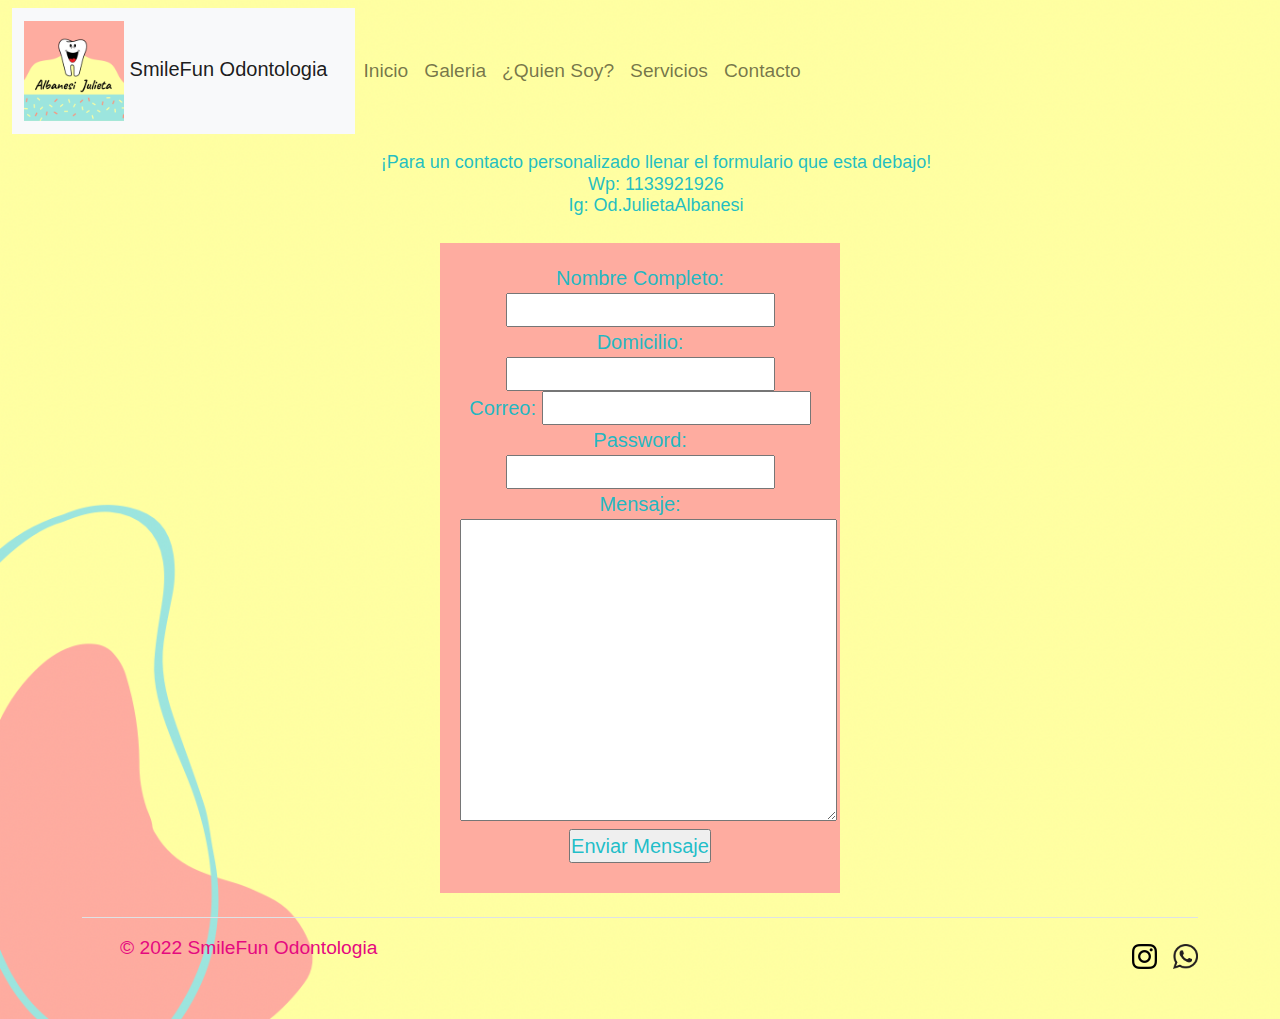
==== contacto.html @ c2e3c7f0 "primer commit" ====
<!DOCTYPE html>
<html lang="en">
<head>
    <link rel="icon" type="image/png" sizes="16x16" href="images/favicon.ico">
    <meta charset="UTF-8">
    <meta http-equiv="X-UA-Compatible" content="IE=edge">
    <meta name="viewport" content="width=device-width, initial-scale=1.0">
    <title>SmileFun Odontologia</title>
    <!--- BOOTSTRAPS LOCAL-->
    <link rel="stylesheet" href="css/bootstrap.css">
    <link rel="stylesheet" href="css/styles.css">
</head>
<body class="fondo">
<main>

<nav class="nav navbar navbar-expand-lg navbar-light ">
    <div class="container-fluid">  
        <nav class="navbar navbar-light bg-light">
            <div class="container">
              <a class="navbar-brand" href="index.html">
                <img src="./images/iconojb.png" height="100"/> SmileFun Odontologia
              </a>
            </div>
          </nav>

        <button class="navbar-toggler" type="button" data-bs-toggle="collapse" data-bs-target="#navbarNavDropdown" aria-controls="navbarNavDropdown" aria-expanded="false" aria-label="Toggle navigation">
        <span class="navbar-toggler-icon"></span>
        </button>
          <div class="collapse navbar-collapse" id="navbarNavDropdown">
            <ul class="navbar-nav">
                <li class="nav-item">
                    <a class="nav-link" href="index.html">Inicio</a>
                  </li>
              <li class="nav-item">
                <a class="nav-link" href="galeria.html">Galeria</a>
              </li>
              <li class="nav-item">
                <a class="nav-link" href="quiensoy.html">¿Quien Soy?</a>
              </li>
              <li class="nav-item">
                <a class="nav-link" href="servicios.html">Servicios</a>
              </li>
              <li class="nav-item">
                <a class="nav-link" href="contacto.html">Contacto</a>
              </li>
            </ul>
        </div>
        </div>
      </nav>
    </header>  
    <ul>
        <h2>
            ¡Para un contacto personalizado llenar el formulario que esta debajo!
           <li> Wp: 1133921926 </li> 
        <li> Ig: Od.JulietaAlbanesi </li>
        
    </h2>
    </ul>
    <form action="">
    <label for="nombrecompleto">Nombre Completo: </label>
    <input type="text"name="nombrecompleto"><br>
    <label for="domicilio">Domicilio: </label>
    <input type="text" name="domicilio"><br>
    <label for="correo">Correo:</label>
    <input type="email" name="correo" ><br>
    <label for="contraseña">Password:</label>
    <input type="password" name="contraseña" ><br>
    <label for="mensaje">Mensaje:</label><br>
    <textarea name="mensaje"cols="30" rows="10"></textarea>
    <br>
    <input type="submit" value="Enviar Mensaje">
    </form>

      <div class="container">
        <footer class="d-flex flex-wrap justify-content-between align-items-center py-3 my-4 border-top">
          <div class="col-md-4 d-flex align-items-center">
            <a href="/" class="mb-3 me-2 mb-md-0 text-muted text-decoration-none lh-1">
              <svg class="bi" width="30" height="24"><use xlink:href="#bootstrap"/></svg>
            </a>
            <span class="text-muted"><p>&copy; 2022 SmileFun Odontologia</p></span>
          </div>
          <ul class="nav col-md-4 justify-content-end list-unstyled d-flex">
          <li class="ms-3"><a class="text-muted" href="https://www.instagram.com/od.albanesijulieta/" target="_blank"><img src="images/logoig.png" height="25" width="25"></a></li>
          <li class="ms-3"><a class="text-muted" href="https://wa.me/+541133921926" target="_blank"><img src="images/logowp.png" height="25" width="25"></a></li>
          </ul>
        </footer>
    </div>
    <!---JavaScript BOTSTRAP-->
<script src="js/bootstrap.js"></script>
</body>
</html>
---- css/styles.css ----
@import url('https://fonts.googleapis.com/css2?family=Zen+Maru+Gothic:wght@500&display=swap');
*{
    margin: 0;
    padding: 0;
    font-family: 'Nunito', sans-serif;
    color: #0cb9c5ec;
}
.fondo{
    background-image: url(../images/fondo.png);
    background-repeat: no-repeat;
    background-size: cover;
}
.img{
    border-radius: 2rem;
    border-color: #ca076f;
    border-width: 0.2rem;
    border-style: solid;
}
.spanpp{
    font-size: 2rem;
    margin-left: 2rem;
    text-align: center ;
}
.carrousel{
    display: grid;
    grid-template-columns: repeat(3,5fr);
    justify-content: center;
    margin: 2rem;
    transition-duration: 2s;
}

header{ 
    margin: 50px;
    height: 100px;
    background-repeat: no-repeat;
    background-position: center center;
    background-color: transparent;
}



/*      GALERIA     */
.gallery{
    text-align: center;
    font-size: 3rem;
    color: #e5097f;
}
.grid_gallery{
    display: flex;
    flex-wrap: wrap;
    justify-content: center;
    margin: 5rem 2rem 5rem 2rem;
}
.grid_gallery img{
    margin: 2rem;
    height:20rem;
    width: 20rem;
    border-radius: 2rem;
    border-color: #e5097f;
    border-width: 0.2rem;
    border-style: solid;
}

footer div{
    display: grid;
    grid-template-columns: repeat(2,1fr);
}
    footer span img{
        height: 1.5rem;
        width: 1.5rem;
    }
    footer span p{
        font-size: 1.2rem;
        color: #e5097f;
    }
/*      RESPONSIVE DESIGN   */
@media (min-width:1200px){
    header h1{
        font-size: 4rem
    }
    header h2{
        font-size: 2rem;
    }
    main nav div ul{
        font-size: 1.2rem;
    }
    footer{
        font-size: 1.2rem;
    }
}
@media (min-width:1024px) and (max-width:1199px){
    header h1{
        font-size: 3rem;
        margin-left: 7rem;
    }
    header h2{
        font-size: 1rem;
        margin-left: 7rem;
    }
    header img{
        height: 4rem;
        width: 4rem;
        border-radius: 2rem 0.5rem;
        border-width: 0.3rem;
        margin-top: 1rem;
    }
    main nav div ul{
        font-size: 1.1rem;
    }
    footer{
        font-size: 1.1rem;
    }
}
@media (min-width:768px) and (max-width:1023px){
    header h1{
        font-size: 2.5rem;
        margin-left: 6rem;
    }
    header h2{
        font-size: 0.8rem;
        margin-left: 6rem;
    }
    header img{
        height: 3.5rem;
        width: 3.5rem;
        border-radius: 2rem 0.5rem;
        border-width: 0.3rem;
        margin-top: 1rem;
    }
    main nav div ul{
        font-size: 1rem;
    }
    footer{
        font-size: 1rem;
    }
}
@media (min-width:480px) and (max-width:767px){
    header h1{
        font-size: 2rem;
        margin-left: 5rem;
    }
    header h2{
        font-size: 0.5rem;
        margin-left: 5rem;
    }
    header img{
        height: 2.5rem;
        width: 2.5rem;
        border-radius: 2rem 0.5rem;
        border-width: 0.3rem;
        margin-top: 1rem;
    }
    main nav div ul{
        font-size: 0.8rem;
    }
    footer{
        font-size: 0.8rem;
    }
}

form{
    color: #2eb99b;
    text-align: center ;
    list-style: none;
    font-size: 20px;
    position:initial;
  width  : 400px;
  height : 650px;
  margin : auto;
  padding: 1em;
  box-sizing:border-box;
  background : #feaca0 url(background.jpg);
}
ul h2{
    font-size: 18px;
    text-align: center;
    color: #0cb9c5ec;
    padding: 10px;
    list-style:none
}
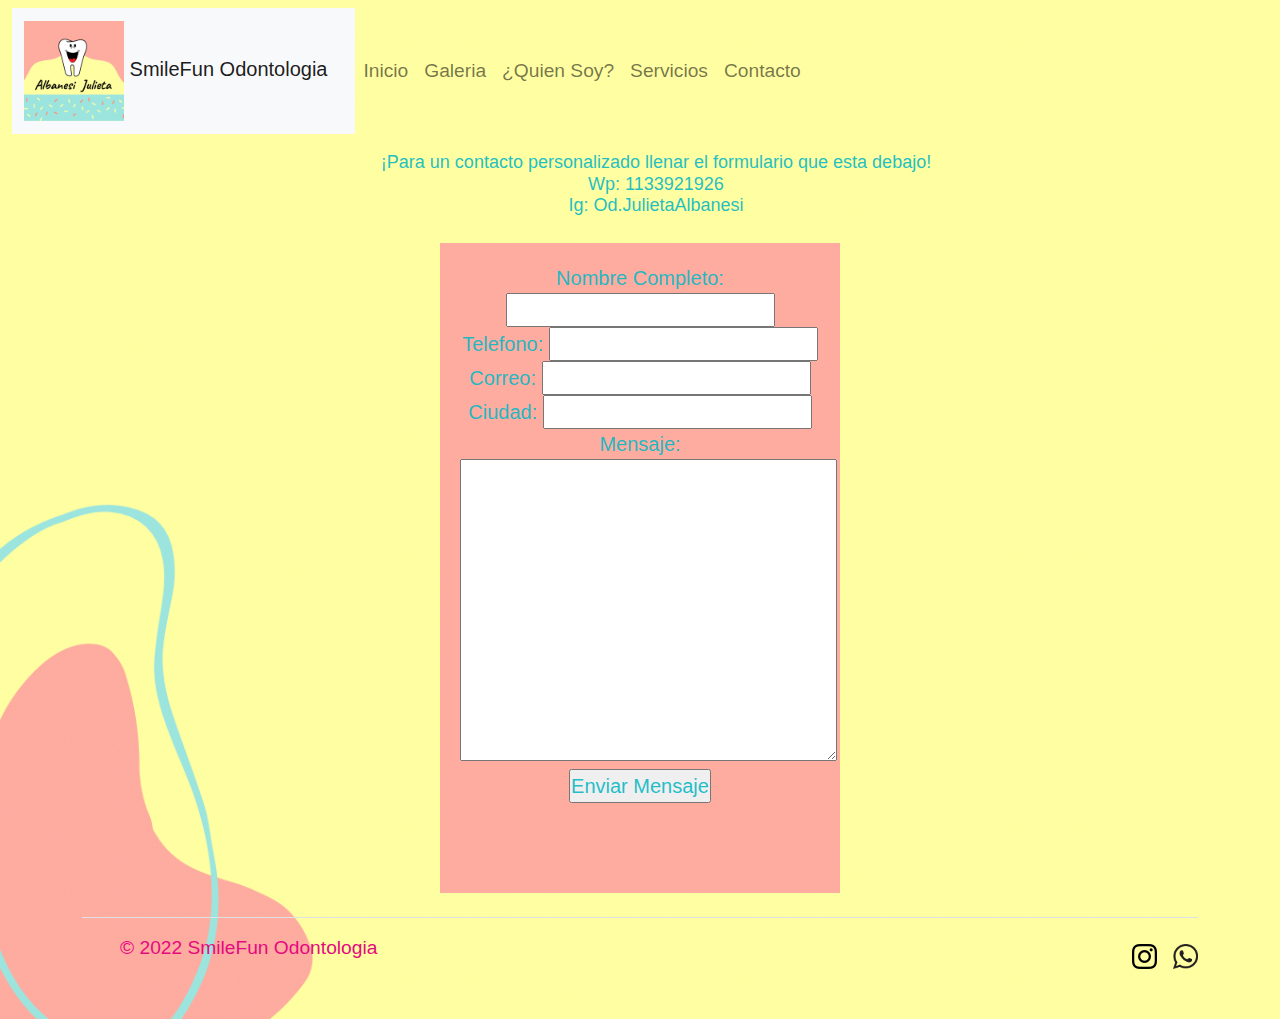
==== commit d1f9f2f7: "Add files via upload" ====
--- a/contacto.html
+++ b/contacto.html
@@ -1,91 +1,91 @@
-<!DOCTYPE html>
-<html lang="en">
-<head>
-    <link rel="icon" type="image/png" sizes="16x16" href="images/favicon.ico">
-    <meta charset="UTF-8">
-    <meta http-equiv="X-UA-Compatible" content="IE=edge">
-    <meta name="viewport" content="width=device-width, initial-scale=1.0">
-    <title>SmileFun Odontologia</title>
-    <!--- BOOTSTRAPS LOCAL-->
-    <link rel="stylesheet" href="css/bootstrap.css">
-    <link rel="stylesheet" href="css/styles.css">
-</head>
-<body class="fondo">
-<main>
-
-<nav class="nav navbar navbar-expand-lg navbar-light ">
-    <div class="container-fluid">  
-        <nav class="navbar navbar-light bg-light">
-            <div class="container">
-              <a class="navbar-brand" href="index.html">
-                <img src="./images/iconojb.png" height="100"/> SmileFun Odontologia
-              </a>
-            </div>
-          </nav>
-
-        <button class="navbar-toggler" type="button" data-bs-toggle="collapse" data-bs-target="#navbarNavDropdown" aria-controls="navbarNavDropdown" aria-expanded="false" aria-label="Toggle navigation">
-        <span class="navbar-toggler-icon"></span>
-        </button>
-          <div class="collapse navbar-collapse" id="navbarNavDropdown">
-            <ul class="navbar-nav">
-                <li class="nav-item">
-                    <a class="nav-link" href="index.html">Inicio</a>
-                  </li>
-              <li class="nav-item">
-                <a class="nav-link" href="galeria.html">Galeria</a>
-              </li>
-              <li class="nav-item">
-                <a class="nav-link" href="quiensoy.html">¿Quien Soy?</a>
-              </li>
-              <li class="nav-item">
-                <a class="nav-link" href="servicios.html">Servicios</a>
-              </li>
-              <li class="nav-item">
-                <a class="nav-link" href="contacto.html">Contacto</a>
-              </li>
-            </ul>
-        </div>
-        </div>
-      </nav>
-    </header>  
-    <ul>
-        <h2>
-            ¡Para un contacto personalizado llenar el formulario que esta debajo!
-           <li> Wp: 1133921926 </li> 
-        <li> Ig: Od.JulietaAlbanesi </li>
-        
-    </h2>
-    </ul>
-    <form action="">
-    <label for="nombrecompleto">Nombre Completo: </label>
-    <input type="text"name="nombrecompleto"><br>
-    <label for="domicilio">Domicilio: </label>
-    <input type="text" name="domicilio"><br>
-    <label for="correo">Correo:</label>
-    <input type="email" name="correo" ><br>
-    <label for="contraseña">Password:</label>
-    <input type="password" name="contraseña" ><br>
-    <label for="mensaje">Mensaje:</label><br>
-    <textarea name="mensaje"cols="30" rows="10"></textarea>
-    <br>
-    <input type="submit" value="Enviar Mensaje">
-    </form>
-
-      <div class="container">
-        <footer class="d-flex flex-wrap justify-content-between align-items-center py-3 my-4 border-top">
-          <div class="col-md-4 d-flex align-items-center">
-            <a href="/" class="mb-3 me-2 mb-md-0 text-muted text-decoration-none lh-1">
-              <svg class="bi" width="30" height="24"><use xlink:href="#bootstrap"/></svg>
-            </a>
-            <span class="text-muted"><p>&copy; 2022 SmileFun Odontologia</p></span>
-          </div>
-          <ul class="nav col-md-4 justify-content-end list-unstyled d-flex">
-          <li class="ms-3"><a class="text-muted" href="https://www.instagram.com/od.albanesijulieta/" target="_blank"><img src="images/logoig.png" height="25" width="25"></a></li>
-          <li class="ms-3"><a class="text-muted" href="https://wa.me/+541133921926" target="_blank"><img src="images/logowp.png" height="25" width="25"></a></li>
-          </ul>
-        </footer>
-    </div>
-    <!---JavaScript BOTSTRAP-->
-<script src="js/bootstrap.js"></script>
-</body>
+<!DOCTYPE html>
+<html lang="en">
+<head>
+    <link rel="icon" type="image/png" sizes="16x16" href="images/favicon.ico">
+    <meta charset="UTF-8">
+    <meta http-equiv="X-UA-Compatible" content="IE=edge">
+    <meta name="viewport" content="width=device-width, initial-scale=1.0">
+    <title>SmileFun Odontologia</title>
+    <!--- BOOTSTRAPS LOCAL-->
+    <link rel="stylesheet" href="css/bootstrap.css">
+    <link rel="stylesheet" href="css/styles.css">
+</head>
+<body class="fondo">
+<main>
+
+<nav class="nav navbar navbar-expand-lg navbar-light ">
+    <div class="container-fluid">  
+        <nav class="navbar navbar-light bg-light">
+            <div class="container">
+              <a class="navbar-brand" href="index.html">
+                <img src="./images/iconojb.png" height="100"/> SmileFun Odontologia
+              </a>
+            </div>
+          </nav>
+
+        <button class="navbar-toggler" type="button" data-bs-toggle="collapse" data-bs-target="#navbarNavDropdown" aria-controls="navbarNavDropdown" aria-expanded="false" aria-label="Toggle navigation">
+        <span class="navbar-toggler-icon"></span>
+        </button>
+          <div class="collapse navbar-collapse" id="navbarNavDropdown">
+            <ul class="navbar-nav">
+                <li class="nav-item">
+                    <a class="nav-link" href="index.html">Inicio</a>
+                  </li>
+              <li class="nav-item">
+                <a class="nav-link" href="galeria.html">Galeria</a>
+              </li>
+              <li class="nav-item">
+                <a class="nav-link" href="quiensoy.html">¿Quien Soy?</a>
+              </li>
+              <li class="nav-item">
+                <a class="nav-link" href="servicios.html">Servicios</a>
+              </li>
+              <li class="nav-item">
+                <a class="nav-link" href="contacto.html">Contacto</a>
+              </li>
+            </ul>
+        </div>
+        </div>
+      </nav>
+    </header>  
+    <ul>
+        <h2>
+            ¡Para un contacto personalizado llenar el formulario que esta debajo!
+           <li> Wp: 1133921926 </li> 
+        <li> Ig: Od.JulietaAlbanesi </li>
+        
+    </h2>
+    </ul>
+    <form action="">
+    <label for="nombrecompleto">Nombre Completo: </label>
+    <input type="text"name="nombrecompleto"><br>
+    <label for="phone">Telefono: </label>
+    <input type="text" name="domicilio"><br>
+    <label for="correo">Correo:</label>
+    <input type="email" name="correo" ><br>
+    <label for="city">Ciudad:</label>
+    <input type="password" name="contraseña" ><br>
+    <label for="mensaje">Mensaje:</label><br>
+    <textarea name="mensaje"cols="30" rows="10"></textarea>
+    <br>
+    <input type="submit" value="Enviar Mensaje">
+    </form>
+
+      <div class="container">
+        <footer class="d-flex flex-wrap justify-content-between align-items-center py-3 my-4 border-top">
+          <div class="col-md-4 d-flex align-items-center">
+            <a href="/" class="mb-3 me-2 mb-md-0 text-muted text-decoration-none lh-1">
+              <svg class="bi" width="30" height="24"><use xlink:href="#bootstrap"/></svg>
+            </a>
+            <span class="text-muted"><p>&copy; 2022 SmileFun Odontologia</p></span>
+          </div>
+          <ul class="nav col-md-4 justify-content-end list-unstyled d-flex">
+          <li class="ms-3"><a class="text-muted" href="https://www.instagram.com/od.albanesijulieta/" target="_blank"><img src="images/logoig.png" height="25" width="25"></a></li>
+          <li class="ms-3"><a class="text-muted" href="https://wa.me/+541133921926" target="_blank"><img src="images/logowp.png" height="25" width="25"></a></li>
+          </ul>
+        </footer>
+    </div>
+    <!---JavaScript BOTSTRAP-->
+<script src="js/bootstrap.js"></script>
+</body>
 </html>